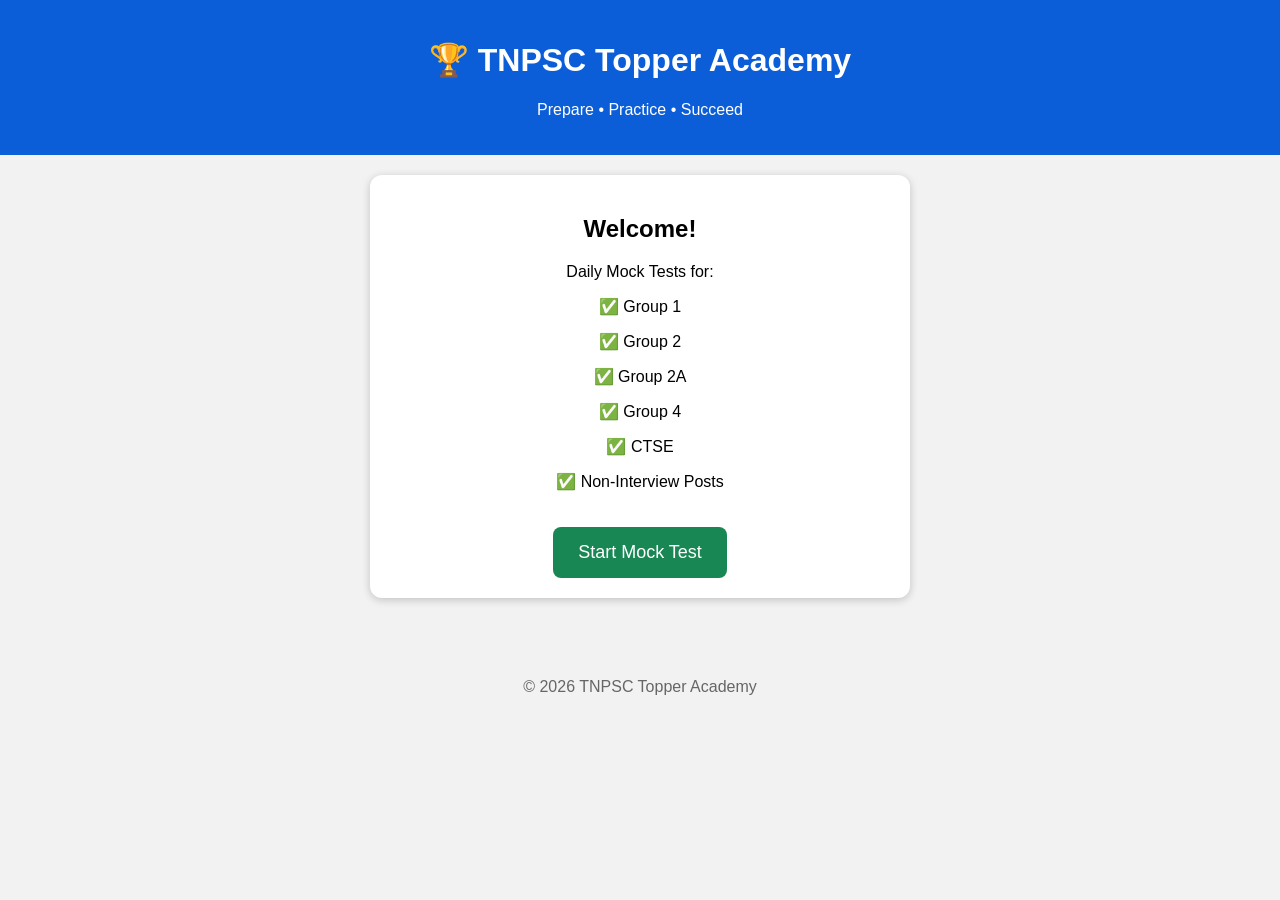
==== index.html @ 1d58f413 "Update index.html" ====
<!DOCTYPE html>
<html lang="en">
<head>
<meta charset="UTF-8">
<meta name="viewport" content="width=device-width, initial-scale=1.0">
<title>TNPSC Topper Academy</title>
<style>
body{
margin:0;
font-family:Arial,sans-serif;
background:#f2f2f2;
text-align:center;
}
header{
background:#0b5ed7;
color:white;
padding:20px;
}
.container{
padding:20px;
}
.card{
background:white;
padding:20px;
border-radius:12px;
box-shadow:0 2px 8px rgba(0,0,0,.2);
max-width:500px;
margin:auto;
}
button{
background:#198754;
color:white;
border:none;
padding:15px 25px;
font-size:18px;
border-radius:8px;
cursor:pointer;
margin-top:20px;
}
button:hover{
background:#157347;
}
footer{
margin-top:40px;
padding:20px;
color:#666;
}
</style>
</head>
<body>

<header>
<h1>🏆 TNPSC Topper Academy</h1>
<p>Prepare • Practice • Succeed</p>
</header>

<div class="container">
<div class="card">
<h2>Welcome!</h2>
<p>Daily Mock Tests for:</p>

<p>✅ Group 1</p>
<p>✅ Group 2</p>
<p>✅ Group 2A</p>
<p>✅ Group 4</p>
<p>✅ CTSE</p>
<p>✅ Non-Interview Posts</p>

<button id="startBtn">
Start Mock Test
</button>

<script src="script.js"></script>
</div>
</div>

<footer>
© 2026 TNPSC Topper Academy
</footer>

</body>
</html>
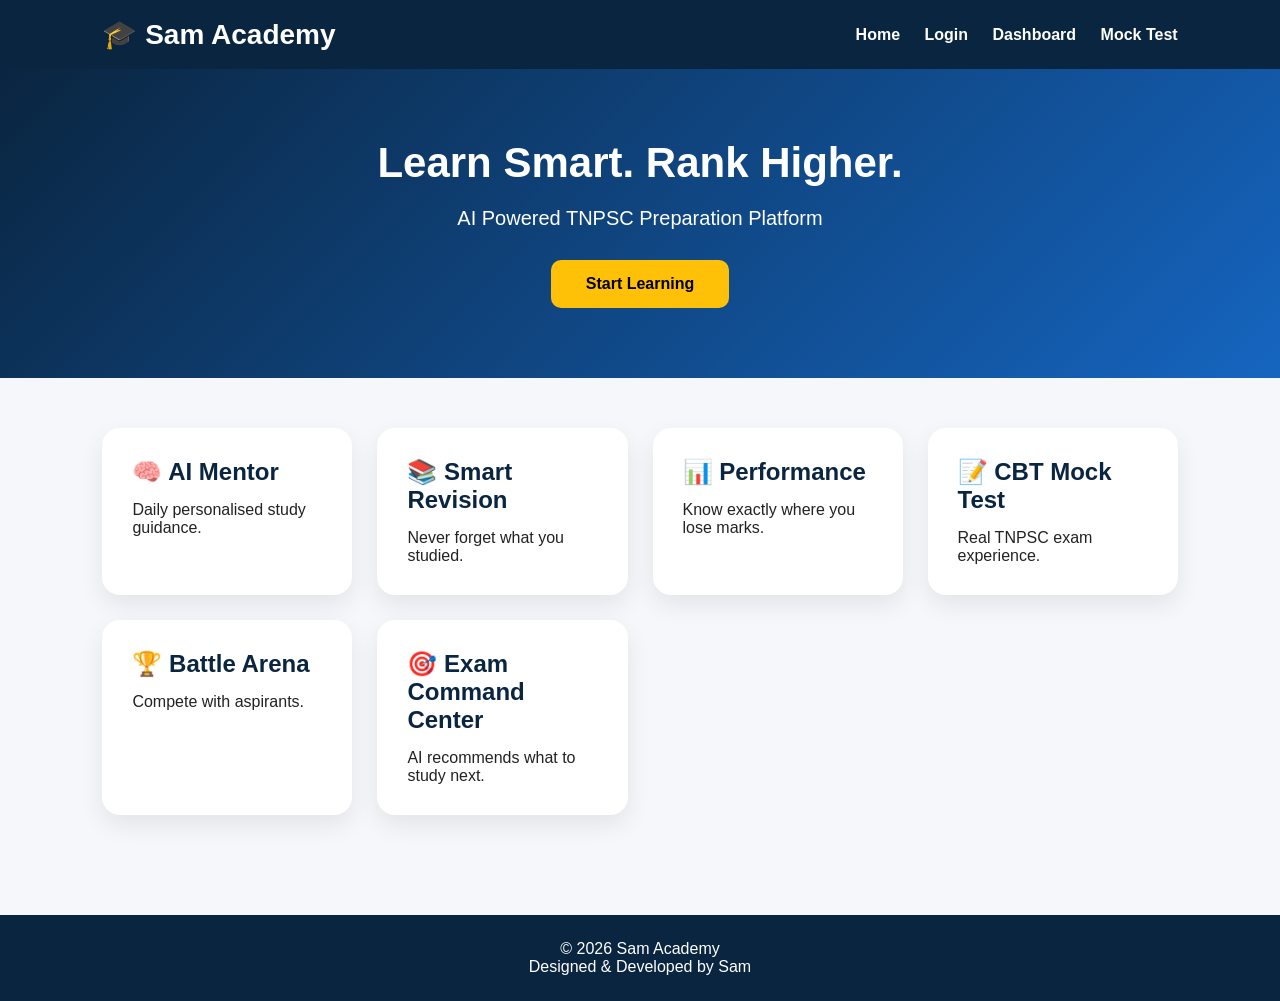
==== commit e4e623d2: "Update index.html" ====
--- a/index.html
+++ b/index.html
@@ -1,82 +1,144 @@
 <!DOCTYPE html>
 <html lang="en">
+
 <head>
+
 <meta charset="UTF-8">
-<meta name="viewport" content="width=device-width, initial-scale=1.0">
-<title>TNPSC Topper Academy</title>
-<style>
-body{
-margin:0;
-font-family:Arial,sans-serif;
-background:#f2f2f2;
-text-align:center;
-}
-header{
-background:#0b5ed7;
-color:white;
-padding:20px;
-}
-.container{
-padding:20px;
-}
-.card{
-background:white;
-padding:20px;
-border-radius:12px;
-box-shadow:0 2px 8px rgba(0,0,0,.2);
-max-width:500px;
-margin:auto;
-}
-button{
-background:#198754;
-color:white;
-border:none;
-padding:15px 25px;
-font-size:18px;
-border-radius:8px;
-cursor:pointer;
-margin-top:20px;
-}
-button:hover{
-background:#157347;
-}
-footer{
-margin-top:40px;
-padding:20px;
-color:#666;
-}
-</style>
+
+<meta name="viewport" content="width=device-width, initial-scale=1">
+
+<title>Sam Academy</title>
+
+<link rel="stylesheet" href="css/style.css">
+
 </head>
+
 <body>
 
 <header>
-<h1>🏆 TNPSC Topper Academy</h1>
-<p>Prepare • Practice • Succeed</p>
+
+<div class="logo">🎓 Sam Academy</div>
+
+<nav>
+
+<a href="#">Home</a>
+
+<a href="pages/login.html">Login</a>
+
+<a href="pages/dashboard.html">Dashboard</a>
+
+<a href="pages/exam.html">Mock Test</a>
+
+</nav>
+
 </header>
 
-<div class="container">
+<section class="hero">
+
+<h1>Learn Smart. Rank Higher.</h1>
+
+<p>
+
+AI Powered TNPSC Preparation Platform
+
+</p>
+
+<a href="pages/login.html" class="btn">
+
+Start Learning
+
+</a>
+
+</section>
+
+<section class="features">
+
 <div class="card">
-<h2>Welcome!</h2>
-<p>Daily Mock Tests for:</p>
 
-<p>✅ Group 1</p>
-<p>✅ Group 2</p>
-<p>✅ Group 2A</p>
-<p>✅ Group 4</p>
-<p>✅ CTSE</p>
-<p>✅ Non-Interview Posts</p>
+<h2>🧠 AI Mentor</h2>
 
-<button id="startBtn">
-Start Mock Test
-</button>
+<p>
 
-<script src="script.js"></script>
-</div>
+Daily personalised study guidance.
+
+</p>
+
 </div>
 
+<div class="card">
+
+<h2>📚 Smart Revision</h2>
+
+<p>
+
+Never forget what you studied.
+
+</p>
+
+</div>
+
+<div class="card">
+
+<h2>📊 Performance</h2>
+
+<p>
+
+Know exactly where you lose marks.
+
+</p>
+
+</div>
+
+<div class="card">
+
+<h2>📝 CBT Mock Test</h2>
+
+<p>
+
+Real TNPSC exam experience.
+
+</p>
+
+</div>
+
+<div class="card">
+
+<h2>🏆 Battle Arena</h2>
+
+<p>
+
+Compete with aspirants.
+
+</p>
+
+</div>
+
+<div class="card">
+
+<h2>🎯 Exam Command Center</h2>
+
+<p>
+
+AI recommends what to study next.
+
+</p>
+
+</div>
+
+</section>
+
 <footer>
-© 2026 TNPSC Topper Academy
+
+© 2026 Sam Academy
+
+<br>
+
+Designed & Developed by Sam
+
 </footer>
 
+<script src="js/script.js"></script>
+
 </body>
+
 </html>
--- a/css/style.css
+++ b/css/style.css
@@ -0,0 +1,103 @@
+
+/* ==========================
+   SAM ACADEMY v1.0
+========================== */
+
+*{
+margin:0;
+padding:0;
+box-sizing:border-box;
+font-family:Arial,Helvetica,sans-serif;
+}
+
+body{
+background:#f5f7fb;
+color:#222;
+}
+
+header{
+background:#0A2540;
+color:#fff;
+padding:18px 8%;
+display:flex;
+justify-content:space-between;
+align-items:center;
+position:sticky;
+top:0;
+}
+
+.logo{
+font-size:28px;
+font-weight:bold;
+}
+
+nav a{
+color:#fff;
+text-decoration:none;
+margin-left:20px;
+font-weight:bold;
+}
+
+.hero{
+padding:70px 8%;
+text-align:center;
+background:linear-gradient(135deg,#0A2540,#1565C0);
+color:white;
+}
+
+.hero h1{
+font-size:42px;
+margin-bottom:20px;
+}
+
+.hero p{
+font-size:20px;
+margin-bottom:30px;
+}
+
+.btn{
+display:inline-block;
+background:#FFC107;
+padding:15px 35px;
+border-radius:10px;
+text-decoration:none;
+color:#000;
+font-weight:bold;
+transition:.3s;
+}
+
+.btn:hover{
+transform:scale(1.05);
+}
+
+.features{
+display:grid;
+grid-template-columns:repeat(auto-fit,minmax(250px,1fr));
+gap:25px;
+padding:50px 8%;
+}
+
+.card{
+background:white;
+padding:30px;
+border-radius:18px;
+box-shadow:0 10px 25px rgba(0,0,0,.08);
+transition:.3s;
+}
+
+.card:hover{
+transform:translateY(-8px);
+}
+
+.card h2{
+margin-bottom:15px;
+color:#0A2540;
+}
+
+footer{
+background:#0A2540;
+color:white;
+padding:25px;
+text-align:center;
+margin-top:50px;
+}
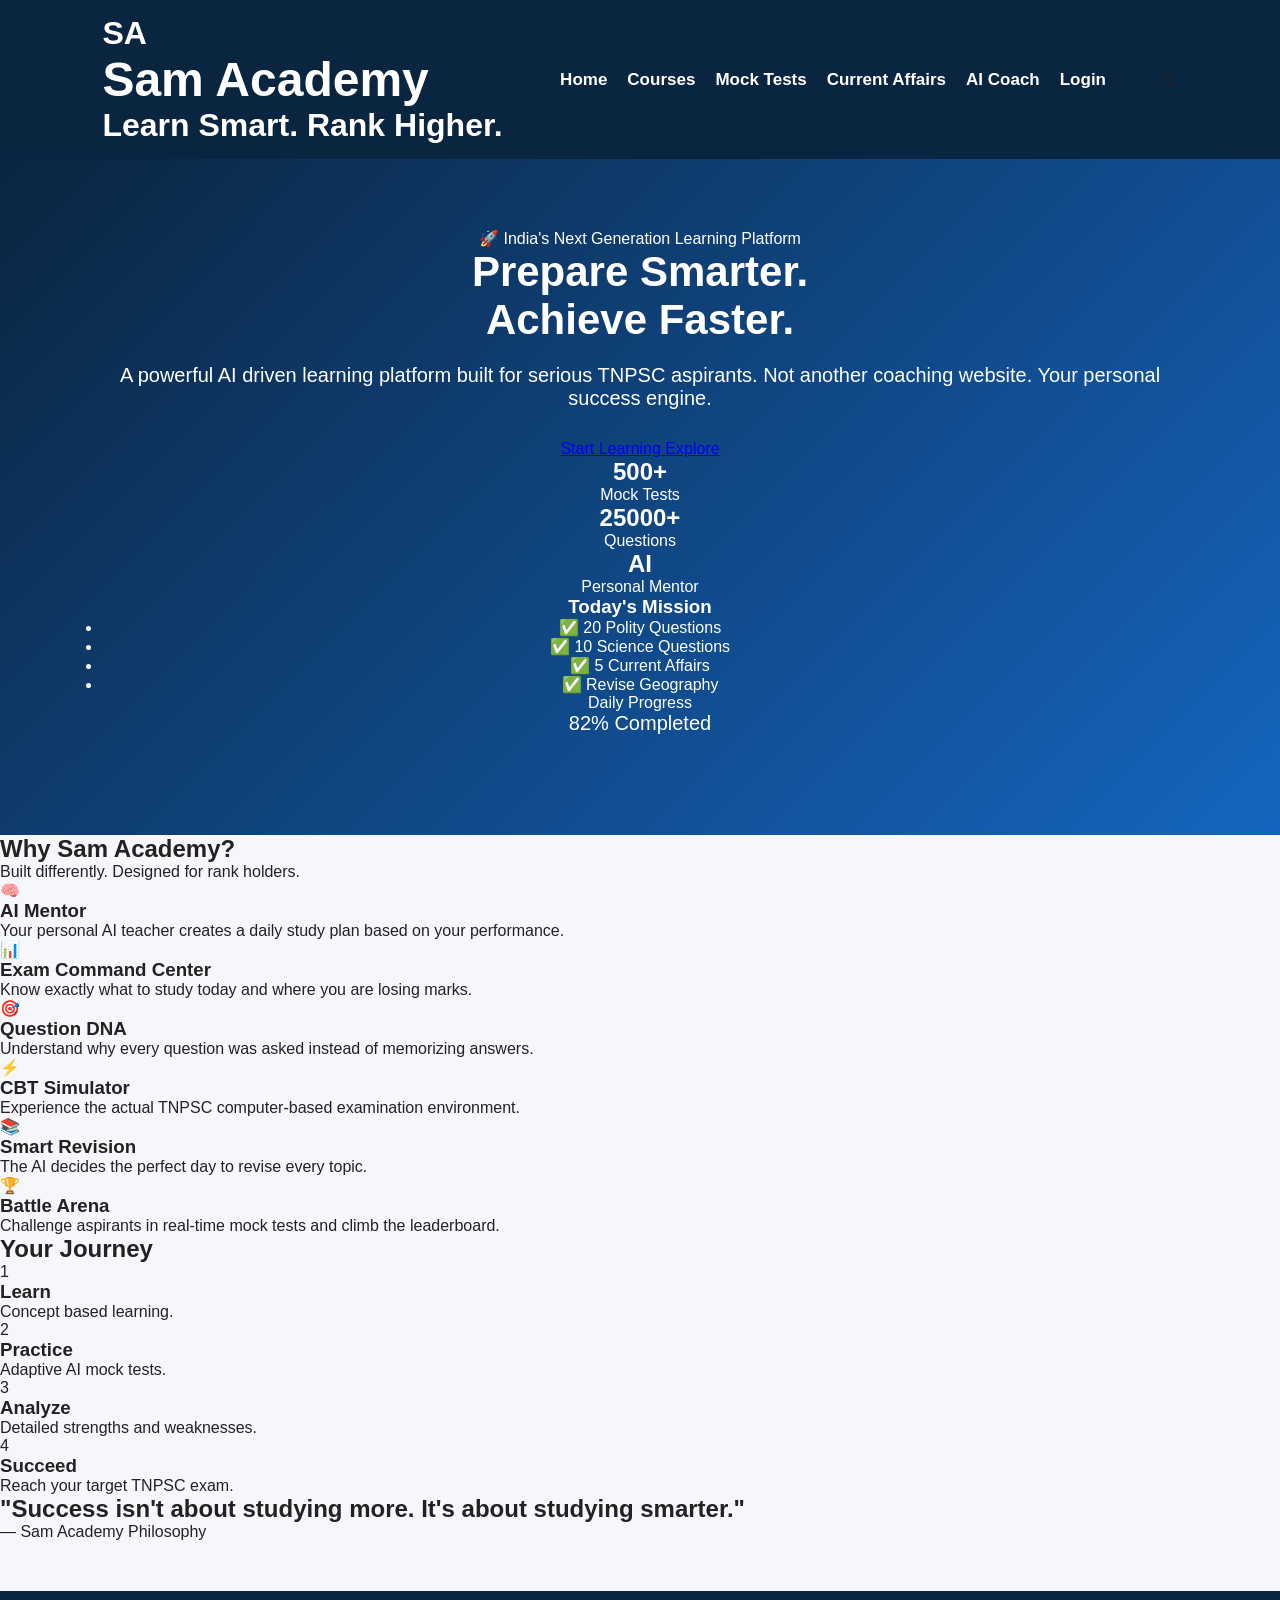
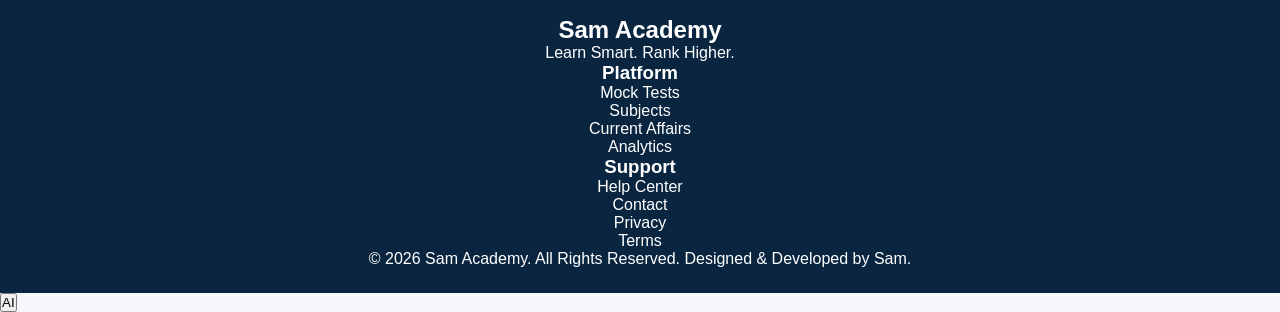
==== commit 9087e90a: "Update index.html" ====
--- a/index.html
+++ b/index.html
@@ -5,9 +5,17 @@
 
 <meta charset="UTF-8">
 
-<meta name="viewport" content="width=device-width, initial-scale=1">
-
-<title>Sam Academy</title>
+<meta name="viewport" content="width=device-width, initial-scale=1.0">
+
+<title>Sam Academy | Learn Smart. Rank Higher.</title>
+
+<meta name="theme-color" content="#07111F">
+
+<link rel="preconnect" href="https://fonts.googleapis.com">
+
+<link rel="preconnect" href="https://fonts.gstatic.com" crossorigin>
+
+<link href="https://fonts.googleapis.com/css2?family=Inter:wght@300;400;500;600;700;800&display=swap" rel="stylesheet">
 
 <link rel="stylesheet" href="css/style.css">
 
@@ -15,130 +23,485 @@
 
 <body>
 
-<header>
-
-<div class="logo">🎓 Sam Academy</div>
-
-<nav>
+<div class="backgroundGlow"></div>
+
+<header class="header">
+
+<div class="logo">
+
+<div class="logoCircle">
+
+SA
+
+</div>
+
+<div>
+
+<h2>Sam Academy</h2>
+
+<p>Learn Smart. Rank Higher.</p>
+
+</div>
+
+</div>
+
+<nav class="desktopNav">
 
 <a href="#">Home</a>
 
+<a href="#">Courses</a>
+
+<a href="#">Mock Tests</a>
+
+<a href="#">Current Affairs</a>
+
+<a href="#">AI Coach</a>
+
 <a href="pages/login.html">Login</a>
 
-<a href="pages/dashboard.html">Dashboard</a>
-
-<a href="pages/exam.html">Mock Test</a>
-
 </nav>
 
+<div class="menuButton">
+
+☰
+
+</div>
+
 </header>
 
 <section class="hero">
 
-<h1>Learn Smart. Rank Higher.</h1>
-
-<p>
-
-AI Powered TNPSC Preparation Platform
-
-</p>
-
-<a href="pages/login.html" class="btn">
+<div class="heroLeft">
+
+<div class="badge">
+
+🚀 India's Next Generation Learning Platform
+
+</div>
+
+<h1>
+
+Prepare Smarter.
+
+<br>
+
+Achieve Faster.
+
+</h1>
+
+<p>
+
+A powerful AI driven learning platform built for serious TNPSC aspirants.
+
+Not another coaching website.
+
+Your personal success engine.
+
+</p>
+
+<div class="heroButtons">
+
+<a class="primaryBtn" href="pages/login.html">
 
 Start Learning
 
 </a>
 
+<a class="secondaryBtn" href="#features">
+
+Explore
+
+</a>
+
+</div>
+
+<div class="heroStats">
+
+<div class="stat">
+
+<h2>500+</h2>
+
+<span>Mock Tests</span>
+
+</div>
+
+<div class="stat">
+
+<h2>25000+</h2>
+
+<span>Questions</span>
+
+</div>
+
+<div class="stat">
+
+<h2>AI</h2>
+
+<span>Personal Mentor</span>
+
+</div>
+
+</div>
+
+</div>
+
+<div class="heroRight">
+
+<div class="glassCard">
+
+<h3>
+
+Today's Mission
+
+</h3>
+
+<ul>
+
+<li>✅ 20 Polity Questions</li>
+
+<li>✅ 10 Science Questions</li>
+
+<li>✅ 5 Current Affairs</li>
+
+<li>✅ Revise Geography</li>
+
+</ul>
+
+<div class="progressTitle">
+
+Daily Progress
+
+</div>
+
+<div class="progressBar">
+
+<div class="progressFill">
+
+</div>
+
+</div>
+
+<p class="progressText">
+
+82% Completed
+
+</p>
+
+</div>
+
+</div>
+
 </section>
 
-<section class="features">
-
-<div class="card">
-
-<h2>🧠 AI Mentor</h2>
-
-<p>
-
-Daily personalised study guidance.
-
-</p>
-
-</div>
-
-<div class="card">
-
-<h2>📚 Smart Revision</h2>
-
-<p>
-
-Never forget what you studied.
-
-</p>
-
-</div>
-
-<div class="card">
-
-<h2>📊 Performance</h2>
-
-<p>
-
-Know exactly where you lose marks.
-
-</p>
-
-</div>
-
-<div class="card">
-
-<h2>📝 CBT Mock Test</h2>
-
-<p>
-
-Real TNPSC exam experience.
-
-</p>
-
-</div>
-
-<div class="card">
-
-<h2>🏆 Battle Arena</h2>
-
-<p>
-
-Compete with aspirants.
-
-</p>
-
-</div>
-
-<div class="card">
-
-<h2>🎯 Exam Command Center</h2>
-
-<p>
-
-AI recommends what to study next.
-
-</p>
+<section id="features" class="section">
+
+<h2>
+
+Why Sam Academy?
+
+</h2>
+
+<p>
+
+Built differently.
+
+Designed for rank holders.
+
+</p>
+
+<div class="featureGrid">
+
+
+<div class="featureCard">
+
+<div class="icon">🧠</div>
+
+<h3>AI Mentor</h3>
+
+<p>
+
+Your personal AI teacher creates a daily study plan based on your performance.
+
+</p>
+
+</div>
+
+<div class="featureCard">
+
+<div class="icon">📊</div>
+
+<h3>Exam Command Center</h3>
+
+<p>
+
+Know exactly what to study today and where you are losing marks.
+
+</p>
+
+</div>
+
+<div class="featureCard">
+
+<div class="icon">🎯</div>
+
+<h3>Question DNA</h3>
+
+<p>
+
+Understand why every question was asked instead of memorizing answers.
+
+</p>
+
+</div>
+
+<div class="featureCard">
+
+<div class="icon">⚡</div>
+
+<h3>CBT Simulator</h3>
+
+<p>
+
+Experience the actual TNPSC computer-based examination environment.
+
+</p>
+
+</div>
+
+<div class="featureCard">
+
+<div class="icon">📚</div>
+
+<h3>Smart Revision</h3>
+
+<p>
+
+The AI decides the perfect day to revise every topic.
+
+</p>
+
+</div>
+
+<div class="featureCard">
+
+<div class="icon">🏆</div>
+
+<h3>Battle Arena</h3>
+
+<p>
+
+Challenge aspirants in real-time mock tests and climb the leaderboard.
+
+</p>
+
+</div>
 
 </div>
 
 </section>
 
+<section class="journey">
+
+<h2>
+
+Your Journey
+
+</h2>
+
+<div class="timeline">
+
+<div class="step">
+
+<div class="number">
+
+1
+
+</div>
+
+<h3>
+
+Learn
+
+</h3>
+
+<p>
+
+Concept based learning.
+
+</p>
+
+</div>
+
+<div class="step">
+
+<div class="number">
+
+2
+
+</div>
+
+<h3>
+
+Practice
+
+</h3>
+
+<p>
+
+Adaptive AI mock tests.
+
+</p>
+
+</div>
+
+<div class="step">
+
+<div class="number">
+
+3
+
+</div>
+
+<h3>
+
+Analyze
+
+</h3>
+
+<p>
+
+Detailed strengths and weaknesses.
+
+</p>
+
+</div>
+
+<div class="step">
+
+<div class="number">
+
+4
+
+</div>
+
+<h3>
+
+Succeed
+
+</h3>
+
+<p>
+
+Reach your target TNPSC exam.
+
+</p>
+
+</div>
+
+</div>
+
+</section>
+
+<section class="quoteSection">
+
+<h2>
+
+"Success isn't about studying more.
+
+It's about studying smarter."
+
+</h2>
+
+<p>
+
+— Sam Academy Philosophy
+
+</p>
+
+</section>
+
 <footer>
 
-© 2026 Sam Academy
-
-<br>
-
-Designed & Developed by Sam
+<div class="footerGrid">
+
+<div>
+
+<h2>
+
+Sam Academy
+
+</h2>
+
+<p>
+
+Learn Smart.
+
+Rank Higher.
+
+</p>
+
+</div>
+
+<div>
+
+<h3>
+
+Platform
+
+</h3>
+
+<p>Mock Tests</p>
+
+<p>Subjects</p>
+
+<p>Current Affairs</p>
+
+<p>Analytics</p>
+
+</div>
+
+<div>
+
+<h3>
+
+Support
+
+</h3>
+
+<p>Help Center</p>
+
+<p>Contact</p>
+
+<p>Privacy</p>
+
+<p>Terms</p>
+
+</div>
+
+</div>
+
+<div class="copyright">
+
+© 2026 Sam Academy.
+
+All Rights Reserved.
+
+Designed & Developed by Sam.
+
+</div>
 
 </footer>
 
+<button class="floatingAI">
+
+AI
+
+</button>
+
 <script src="js/script.js"></script>
 
 </body>
 
 </html>
+
+  
--- a/css/style.css
+++ b/css/style.css
@@ -15,27 +15,38 @@
 color:#222;
 }
 
+/* HEADER */
+
 header{
 background:#0A2540;
-color:#fff;
-padding:18px 8%;
 display:flex;
 justify-content:space-between;
 align-items:center;
+padding:15px 8%;
 position:sticky;
 top:0;
+z-index:1000;
+flex-wrap:wrap;
 }
 
 .logo{
-font-size:28px;
+font-size:32px;
 font-weight:bold;
+color:white;
+}
+
+nav{
+display:flex;
+gap:20px;
+flex-wrap:wrap;
+justify-content:center;
 }
 
 nav a{
-color:#fff;
+color:white;
 text-decoration:none;
-margin-left:20px;
-font-weight:bold;
+font-weight:600;
+font-size:17px;
 }
 
 .hero{
@@ -101,3 +112,56 @@
 text-align:center;
 margin-top:50px;
 }
+
+
+
+/* ===========================
+   MOBILE RESPONSIVE
+=========================== */
+
+@media (max-width:768px){
+
+header{
+flex-direction:column;
+padding:15px;
+}
+
+.logo{
+font-size:26px;
+margin-bottom:12px;
+text-align:center;
+}
+
+nav{
+width:100%;
+justify-content:center;
+gap:12px;
+}
+
+nav a{
+font-size:15px;
+padding:8px;
+}
+
+.hero{
+padding:50px 20px;
+}
+
+.hero h1{
+font-size:36px;
+}
+
+.hero p{
+font-size:18px;
+}
+
+.features{
+grid-template-columns:1fr;
+padding:20px;
+}
+
+.card{
+padding:20px;
+}
+
+}
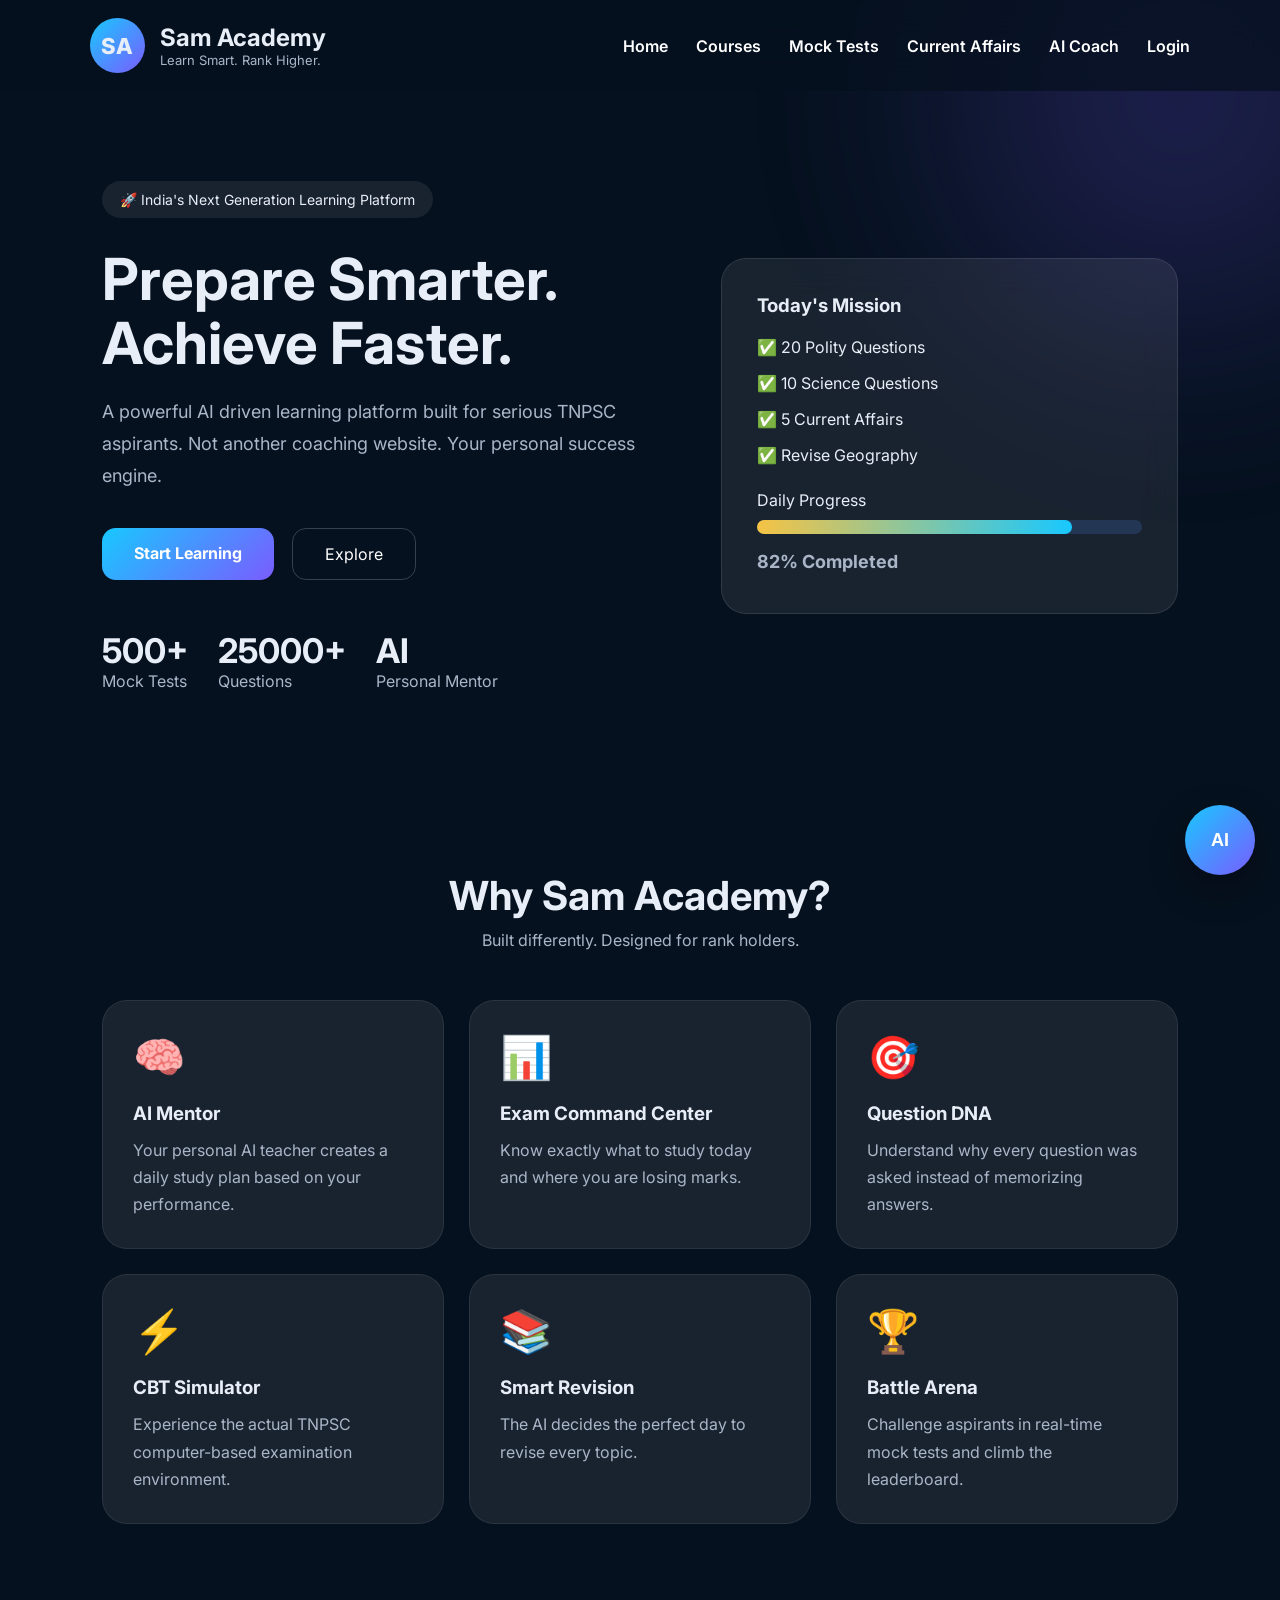
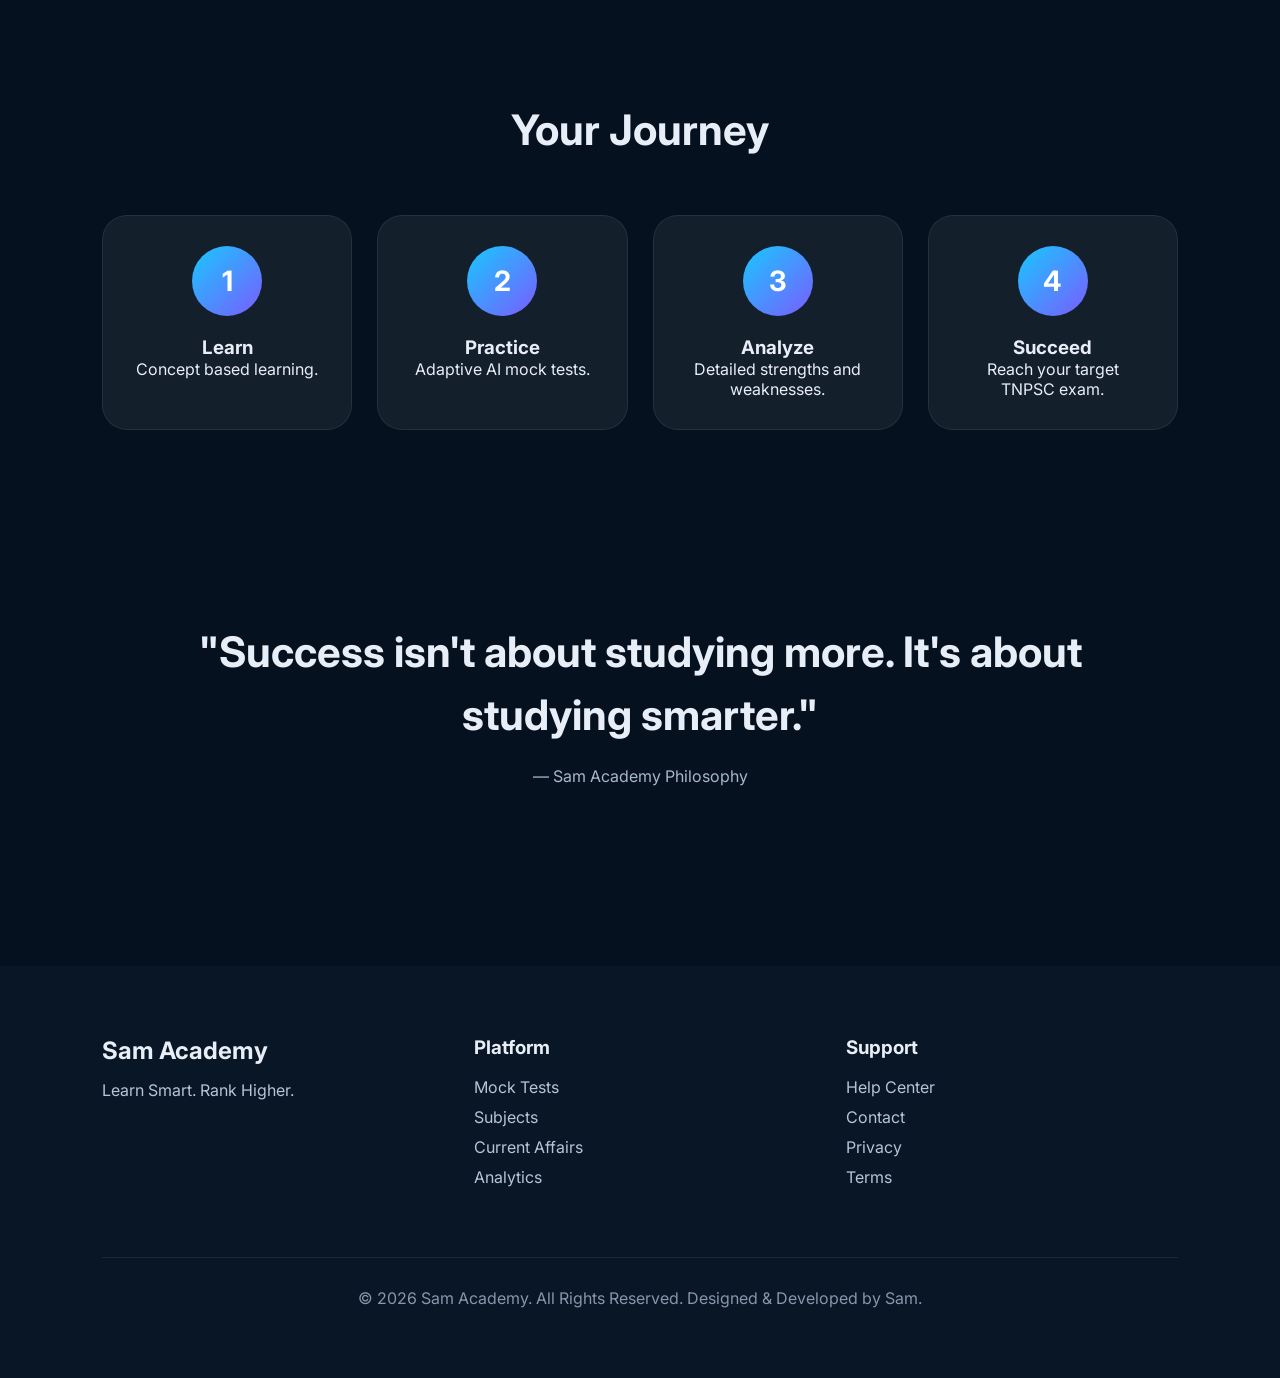
==== commit 3387afea: "Update index.html" ====
--- a/index.html
+++ b/index.html
@@ -211,7 +211,6 @@
 
 <div class="featureGrid">
 
-
 <div class="featureCard">
 
 <div class="icon">🧠</div>
@@ -504,4 +503,5 @@
 
 </html>
 
-  
+
+
--- a/css/style.css
+++ b/css/style.css
@@ -1,167 +1,656 @@
-
-/* ==========================
-   SAM ACADEMY v1.0
-========================== */
+/* =========================================
+   SAM ACADEMY v2.0
+========================================= */
+
+@import url('https://fonts.googleapis.com/css2?family=Inter:wght@300;400;500;600;700;800&display=swap');
+
+:root{
+
+--bg:#06111F;
+--surface:#10233F;
+--card:rgba(255,255,255,.08);
+--primary:#18C8FF;
+--secondary:#7A5CFF;
+--gold:#F6C344;
+--white:#FFFFFF;
+--text:#E8EEF7;
+--muted:#AAB6C8;
+
+}
 
 *{
+
 margin:0;
 padding:0;
 box-sizing:border-box;
-font-family:Arial,Helvetica,sans-serif;
+
+}
+
+html{
+
+scroll-behavior:smooth;
+
 }
 
 body{
-background:#f5f7fb;
-color:#222;
-}
-
-/* HEADER */
-
-header{
-background:#0A2540;
+
+font-family:'Inter',sans-serif;
+background:var(--bg);
+color:var(--text);
+overflow-x:hidden;
+
+}
+
+.backgroundGlow{
+
+position:fixed;
+width:700px;
+height:700px;
+background:radial-gradient(circle,var(--secondary),transparent 70%);
+top:-250px;
+right:-250px;
+opacity:.25;
+filter:blur(80px);
+z-index:-2;
+
+}
+
+.header{
+
+width:100%;
+padding:18px 7%;
 display:flex;
 justify-content:space-between;
 align-items:center;
-padding:15px 8%;
 position:sticky;
 top:0;
-z-index:1000;
-flex-wrap:wrap;
+background:rgba(6,17,31,.75);
+backdrop-filter:blur(18px);
+z-index:999;
+
 }
 
 .logo{
-font-size:32px;
+
+display:flex;
+align-items:center;
+gap:15px;
+
+}
+
+.logoCircle{
+
+width:55px;
+height:55px;
+border-radius:50%;
+background:linear-gradient(135deg,var(--primary),var(--secondary));
+display:flex;
+align-items:center;
+justify-content:center;
+font-size:22px;
+font-weight:800;
+
+}
+
+.logo h2{
+
+font-size:24px;
+
+}
+
+.logo p{
+
+font-size:13px;
+color:var(--muted);
+
+}
+
+.desktopNav{
+
+display:flex;
+gap:28px;
+
+}
+
+.desktopNav a{
+
+text-decoration:none;
+color:white;
+font-weight:600;
+transition:.3s;
+
+}
+
+.desktopNav a:hover{
+
+color:var(--gold);
+
+}
+
+.menuButton{
+
+display:none;
+font-size:30px;
+cursor:pointer;
+
+}
+
+.hero{
+
+display:grid;
+grid-template-columns:1.2fr 1fr;
+gap:70px;
+padding:90px 8%;
+align-items:center;
+
+}
+
+.badge{
+
+display:inline-block;
+padding:10px 18px;
+border-radius:50px;
+background:rgba(255,255,255,.08);
+margin-bottom:30px;
+font-size:14px;
+
+}
+
+.hero h1{
+
+font-size:58px;
+line-height:1.1;
+margin-bottom:20px;
+
+}
+
+.hero p{
+
+font-size:18px;
+line-height:1.8;
+color:var(--muted);
+
+}
+
+.heroButtons{
+
+display:flex;
+gap:18px;
+margin-top:35px;
+
+}
+
+.primaryBtn{
+
+padding:15px 32px;
+background:linear-gradient(135deg,var(--primary),var(--secondary));
+border-radius:14px;
+color:white;
+font-weight:700;
+text-decoration:none;
+
+}
+
+.secondaryBtn{
+
+padding:15px 32px;
+border-radius:14px;
+border:1px solid rgba(255,255,255,.2);
+text-decoration:none;
+color:white;
+
+}
+
+.heroStats{
+
+display:flex;
+gap:30px;
+margin-top:50px;
+
+}
+
+.stat h2{
+
+font-size:34px;
+
+}
+
+.stat span{
+
+color:var(--muted);
+
+}
+
+.glassCard{
+
+background:rgba(255,255,255,.08);
+border:1px solid rgba(255,255,255,.1);
+backdrop-filter:blur(18px);
+padding:35px;
+border-radius:25px;
+
+}
+
+.glassCard h3{
+
+margin-bottom:20px;
+
+}
+
+.glassCard ul{
+
+list-style:none;
+
+}
+
+.glassCard li{
+
+margin:16px 0;
+
+}
+
+.progressTitle{
+
+margin-top:25px;
+
+}
+
+.progressBar{
+
+height:14px;
+background:#233754;
+border-radius:50px;
+margin-top:10px;
+
+}
+
+.progressFill{
+
+height:100%;
+width:82%;
+background:linear-gradient(90deg,var(--gold),var(--primary));
+border-radius:50px;
+
+}
+
+.progressText{
+
+margin-top:12px;
+font-weight:700;
+
+}
+
+.section{
+
+padding:90px 8%;
+
+}
+
+.section h2{
+
+font-size:40px;
+text-align:center;
+
+}
+
+.section>p{
+
+text-align:center;
+margin-top:10px;
+color:var(--muted);
+
+}
+
+.featureGrid{
+
+margin-top:50px;
+display:grid;
+grid-template-columns:repeat(auto-fit,minmax(260px,1fr));
+gap:25px;
+
+}
+
+.featureCard{
+
+background:var(--card);
+border:1px solid rgba(255,255,255,.08);
+padding:30px;
+border-radius:25px;
+transition:.35s;
+
+}
+
+.featureCard:hover{
+
+transform:translateY(-8px);
+
+}
+
+.icon{
+
+font-size:42px;
+margin-bottom:20px;
+
+}
+
+.featureCard h3{
+
+margin-bottom:12px;
+
+}
+
+.featureCard p{
+
+color:var(--muted);
+line-height:1.7;
+
+}
+/* =========================================
+   JOURNEY
+=========================================*/
+
+.journey{
+padding:90px 8%;
+}
+
+.journey h2{
+text-align:center;
+font-size:42px;
+margin-bottom:60px;
+}
+
+.timeline{
+display:grid;
+grid-template-columns:repeat(auto-fit,minmax(220px,1fr));
+gap:25px;
+}
+
+.step{
+background:rgba(255,255,255,.06);
+padding:30px;
+border-radius:25px;
+text-align:center;
+transition:.4s;
+border:1px solid rgba(255,255,255,.08);
+}
+
+.step:hover{
+transform:translateY(-10px);
+background:rgba(24,200,255,.12);
+}
+
+.number{
+width:70px;
+height:70px;
+margin:auto;
+margin-bottom:20px;
+border-radius:50%;
+display:flex;
+align-items:center;
+justify-content:center;
+background:linear-gradient(135deg,#18C8FF,#7A5CFF);
+font-size:28px;
 font-weight:bold;
 color:white;
 }
 
-nav{
-display:flex;
-gap:20px;
+/* =========================================
+QUOTE
+=========================================*/
+
+.quoteSection{
+
+padding:100px 8%;
+text-align:center;
+
+}
+
+.quoteSection h2{
+
+font-size:42px;
+line-height:1.5;
+max-width:900px;
+margin:auto;
+
+}
+
+.quoteSection p{
+
+margin-top:20px;
+color:#AAB6C8;
+
+}
+
+/* =========================================
+FOOTER
+=========================================*/
+
+footer{
+
+padding:70px 8%;
+background:#081626;
+margin-top:80px;
+
+}
+
+.footerGrid{
+
+display:grid;
+grid-template-columns:repeat(auto-fit,minmax(220px,1fr));
+gap:40px;
+
+}
+
+.footerGrid h2{
+
+margin-bottom:15px;
+
+}
+
+.footerGrid h3{
+
+margin-bottom:18px;
+
+}
+
+.footerGrid p{
+
+margin:10px 0;
+color:#B8C4D6;
+
+}
+
+.copyright{
+
+text-align:center;
+margin-top:60px;
+padding-top:30px;
+border-top:1px solid rgba(255,255,255,.08);
+color:#8895AA;
+
+}
+
+/* =========================================
+FLOATING AI BUTTON
+=========================================*/
+
+.floatingAI{
+
+position:fixed;
+bottom:25px;
+right:25px;
+
+width:70px;
+height:70px;
+
+border:none;
+
+border-radius:50%;
+
+background:linear-gradient(135deg,#18C8FF,#7A5CFF);
+
+color:white;
+
+font-size:18px;
+
+font-weight:bold;
+
+cursor:pointer;
+
+box-shadow:0 15px 35px rgba(0,0,0,.35);
+
+transition:.3s;
+
+z-index:999;
+
+}
+
+.floatingAI:hover{
+
+transform:scale(1.08);
+
+}
+
+/* =========================================
+SCROLLBAR
+=========================================*/
+
+::-webkit-scrollbar{
+
+width:10px;
+
+}
+
+::-webkit-scrollbar-thumb{
+
+background:#18C8FF;
+border-radius:20px;
+
+}
+
+::-webkit-scrollbar-track{
+
+background:#081626;
+
+}
+
+/* =========================================
+MOBILE
+=========================================*/
+
+@media(max-width:900px){
+
+.desktopNav{
+
+display:none;
+
+}
+
+.menuButton{
+
+display:block;
+color:white;
+
+}
+
+.header{
+
+padding:15px 20px;
+
+}
+
+.hero{
+
+grid-template-columns:1fr;
+
+text-align:center;
+
+gap:40px;
+
+padding:60px 20px;
+
+}
+
+.hero h1{
+
+font-size:40px;
+
+}
+
+.heroButtons{
+
+justify-content:center;
+
 flex-wrap:wrap;
+
+}
+
+.heroStats{
+
 justify-content:center;
-}
-
-nav a{
-color:white;
-text-decoration:none;
-font-weight:600;
-font-size:17px;
-}
-
-.hero{
-padding:70px 8%;
-text-align:center;
-background:linear-gradient(135deg,#0A2540,#1565C0);
-color:white;
-}
-
-.hero h1{
-font-size:42px;
-margin-bottom:20px;
-}
-
-.hero p{
-font-size:20px;
-margin-bottom:30px;
-}
-
-.btn{
-display:inline-block;
-background:#FFC107;
-padding:15px 35px;
-border-radius:10px;
-text-decoration:none;
-color:#000;
-font-weight:bold;
-transition:.3s;
-}
-
-.btn:hover{
-transform:scale(1.05);
-}
-
-.features{
-display:grid;
-grid-template-columns:repeat(auto-fit,minmax(250px,1fr));
-gap:25px;
-padding:50px 8%;
-}
-
-.card{
-background:white;
-padding:30px;
-border-radius:18px;
-box-shadow:0 10px 25px rgba(0,0,0,.08);
-transition:.3s;
-}
-
-.card:hover{
-transform:translateY(-8px);
-}
-
-.card h2{
-margin-bottom:15px;
-color:#0A2540;
-}
-
-footer{
-background:#0A2540;
-color:white;
-padding:25px;
-text-align:center;
-margin-top:50px;
-}
-
-
-
-/* ===========================
-   MOBILE RESPONSIVE
-=========================== */
-
-@media (max-width:768px){
-
-header{
-flex-direction:column;
-padding:15px;
-}
-
-.logo{
-font-size:26px;
-margin-bottom:12px;
-text-align:center;
-}
-
-nav{
-width:100%;
-justify-content:center;
-gap:12px;
-}
-
-nav a{
-font-size:15px;
-padding:8px;
-}
-
-.hero{
-padding:50px 20px;
-}
-
-.hero h1{
-font-size:36px;
-}
-
-.hero p{
-font-size:18px;
-}
-
-.features{
-grid-template-columns:1fr;
-padding:20px;
-}
-
-.card{
-padding:20px;
-}
-
-}
+
+flex-wrap:wrap;
+
+}
+
+.section{
+
+padding:70px 20px;
+
+}
+
+.journey{
+
+padding:70px 20px;
+
+}
+
+.quoteSection{
+
+padding:80px 20px;
+
+}
+
+.quoteSection h2{
+
+font-size:30px;
+
+}
+
+.footerGrid{
+
+text-align:center;
+
+}
+
+}
+
+/* =========================================
+ANIMATION
+=========================================*/
+
+.featureCard,
+.step,
+.glassCard{
+
+animation:fadeUp .8s ease;
+
+}
+
+@keyframes fadeUp{
+
+from{
+
+opacity:0;
+transform:translateY(40px);
+
+}
+
+to{
+
+opacity:1;
+transform:translateY(0);
+
+}
+
+}
